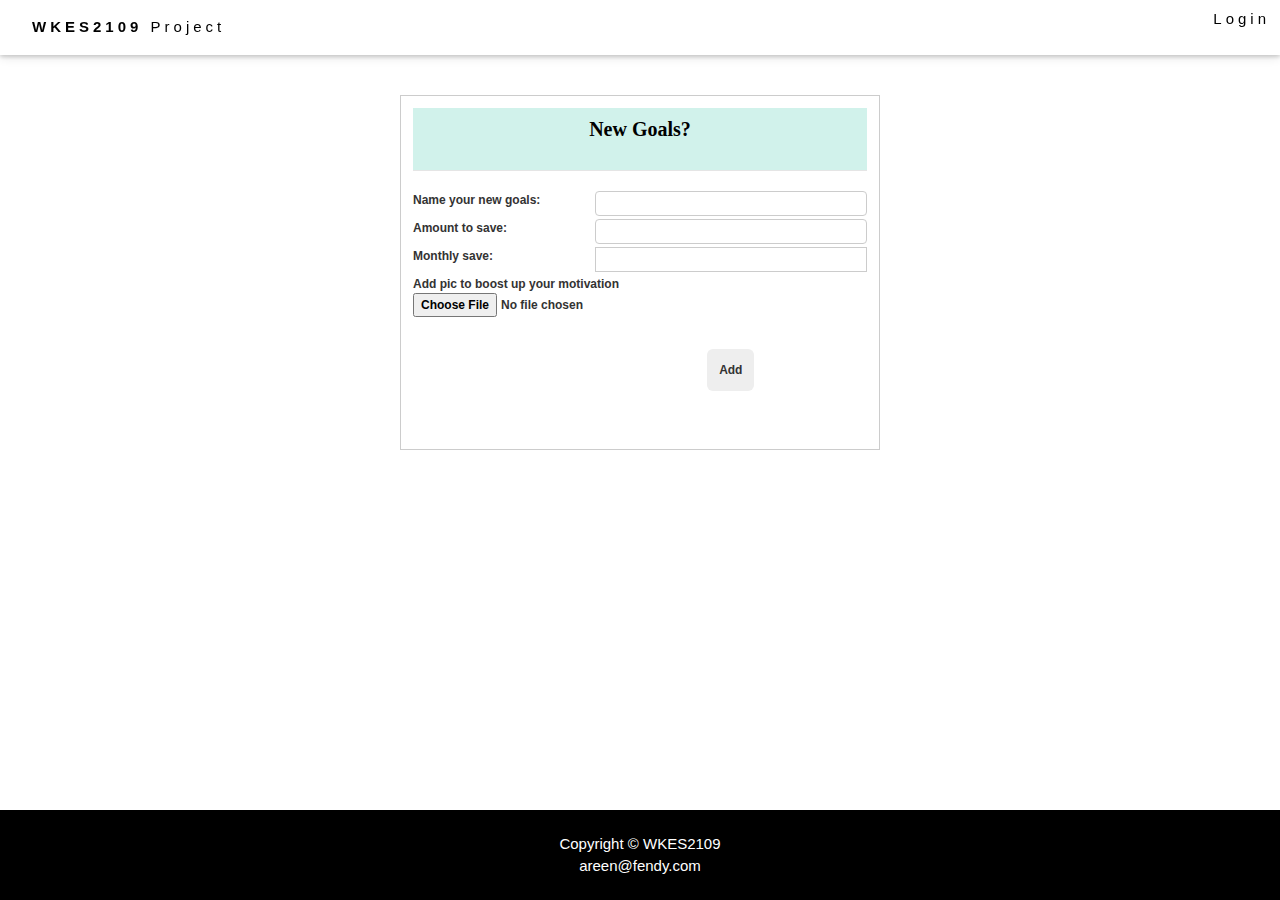
==== addgoal.html @ 77221e4b "Add files via upload" ====
<!DOCTYPE html>
<html lang="en">



<head>
<title>Personal Finance Management</title>
<link rel="stylesheet"
href=https://maxcdn.bootstrapcdn.com/bootstrap/3.3.7/css/bootstrap.min.css>
<script src=https://maxcdn.bootstrapcdn.com/bootstrap/3.3.7/js/bootstrap.min.js
</script>
<script src="https://code.jquery.com/jquery-3.3.1.js"></script>
<meta charset="utf-8">
<link rel="stylesheet" href="copycss.css">
</head>

<style>
body{
    margin-top: 50px; /* Add a top margin to avoid content overlay */
    margin-bottom: 50px;
}
* {
    box-sizing: border-box;
}
.myForm {
font-family: "Lucida Sans Unicode", "Lucida Grande", sans-serif;
font-size: 0.8em;
width: 40em;
padding: 1em;
border: 1px solid #ccc;
}

.myForm * {
box-sizing: border-box;
}

.myForm fieldset {
border: none;
padding: 0;
}

.myForm legend,
.myForm label {
padding: 0;
font-weight: bold;
}

.myForm label.choice {
font-size: 0.9em;
font-weight: normal;
}

.myForm label {
text-align: left;
display: block;
}

.myForm input[type="text"],
.myForm input[type="tel"],
.myForm input[type="email"],
.myForm input[type="datetime-local"],
.myForm input[type="password"],
.myForm select,
.myForm textarea {
float: right;
width: 60%;
border: 1px solid #ccc;
font-family: "Lucida Sans Unicode", "Lucida Grande", sans-serif;
font-size: 0.9em;
padding: 0.3em;
}

.myForm textarea {
height: 100px;
}

.myForm input[type="radio"],
.myForm input[type="checkbox"] {
margin-left: 40%;
}

.myForm button {
padding: 1em;
border-radius: 0.5em;
background: #eee;
border: none;
font-weight: bold;
margin-left: 40%;
margin-top: 1.8em;
}

.myForm button:hover {
background: #ccc;
cursor: pointer;
}
.footer {
   position: fixed;
   left: 0;
   bottom: 0;
   width: 100%;
   background-color: black;
   color: white;
   text-align: center;
}

</style>

<body>

<div class="w3-top">
  <ul class="w3-navbar w3-white w3-wide w3-padding-8 w3-card-2">
    <li>
      <a href="index.html" class="w3-margin-left"><b>WKES2109</b> Project</a>
    </li>
    
<!-- Float links to the right. Hide them on small screens -->
	<li class="w3-right w3-hide-small w3-dropdown-hover" style="padding-right: 10px;">
      		<p onclick="document.getElementById('id01').style.display='block'">Login</p>
	</li>

</ul>
</div>

<div id="id01" class="w3-modal">
	<div class="w3-modal-content w3-card-4 w3-animate-zoom" style="padding: 32px; max-width: 600px">
		<center>
	<fieldset style="width: 80%">
		<form method="post" action="">
			<table cellpadding="2" cellspacing="2" border="0">
				<tr>
					<td>Username</td>
					<td> <input type="text" name="username"></td>

				</tr>
				<tr>
					<td>Password</td>
					<td><input type="password" name="password"></td>
				</tr>
				
				<tr>
					<td> &nbsp;</td>
					<td><input style="color:green" type="submit" name="login" value="Login"></td>
					<td><a href="sign_up.html">Not a member? Sign Up now</a></td>
				</tr>
			</table>
		</form></fieldset></center>
	</div>
</div>



<br><br>
	
	<center><form class="myForm" method="get" enctype="multipart/form-data" action="">

<legend style="background-color: #D1F2EB; height: 3em;"><h4><b><font face="Cursive" color="black">New Goals? </font></b></h4></legend>
<p>
<label> Name your new goals:
<input type="text" name="new" required>
</label> 
</p>

<p>
<label> Amount to save:
<input type="text" name="amount" required>
</label> 
</p>

<p>
<label>Monthly save: 
<input type="email" name="email_address" required>
</label>
</p>

<p>
<label> Add pic to boost up your motivation
<input type="hidden" name="size" value="1000000">
<br>
<input type="file" name="image">
</label> 
</p>


<p><button>Add</button></p>
<br><br>
</form></center>

</body>

<br><br>
<div class="footer">
<br>
Copyright &copy; WKES2109
	<br> <a href="mailto:areen@fendy.com">areen@fendy.com</a>
<br>


<br>  
</div>
</html>
---- copycss.css ----
html{box-sizing:border-box}*,*:before,*:after{box-sizing:inherit}
/* Extract from normalize.css by Nicolas Gallagher and Jonathan Neal git.io/normalize */
html{-ms-text-size-adjust:100%;-webkit-text-size-adjust:100%}body{margin:0}
article,aside,details,figcaption,figure,footer,header,main,menu,nav,section,summary{display:block}
audio,canvas,progress,video{display:inline-block}progress{vertical-align:baseline}
audio:not([controls]){display:none;height:0}[hidden],template{display:none}
a{background-color:transparent;-webkit-text-decoration-skip:objects}
a:active,a:hover{outline-width:0}abbr[title]{border-bottom:none;text-decoration:underline;text-decoration:underline dotted}
dfn{font-style:italic}mark{background:#ff0;color:#000}
small{font-size:80%}sub,sup{font-size:75%;line-height:0;position:relative;vertical-align:baseline}
sub{bottom:-0.25em}sup{top:-0.5em}figure{margin:1em 40px}
img{border-style:none}svg:not(:root){overflow:hidden}
code,kbd,pre,samp{font-family:monospace,monospace;font-size:1em}
hr{box-sizing:content-box;height:0;overflow:visible}
button,input,select,textarea{font:inherit;margin:0}optgroup{font-weight:bold}
button,input{overflow:visible}button,select{text-transform:none}
button,html [type=button],[type=reset],[type=submit]{-webkit-appearance:button}
button::-moz-focus-inner, [type=button]::-moz-focus-inner, [type=reset]::-moz-focus-inner, [type=submit]::-moz-focus-inner{border-style:none;padding:0}
button:-moz-focusring, [type=button]:-moz-focusring, [type=reset]:-moz-focusring, [type=submit]:-moz-focusring{outline:1px dotted ButtonText}
fieldset{border:1px solid #c0c0c0;margin:0 2px;padding:.35em .625em .75em}
legend{color:inherit;display:table;max-width:100%;padding:0;white-space:normal}textarea{overflow:auto}
[type=checkbox],[type=radio]{padding:0}
[type=number]::-webkit-inner-spin-button,[type=number]::-webkit-outer-spin-button{height:auto}
[type=search]{-webkit-appearance:textfield;outline-offset:-2px}
[type=search]::-webkit-search-cancel-button,[type=search]::-webkit-search-decoration{-webkit-appearance:none}
::-webkit-input-placeholder{color:inherit;opacity:0.54}
::-webkit-file-upload-button{-webkit-appearance:button;font:inherit}
/* End extract */
html,body{font-family:Verdana,sans-serif;font-size:15px;line-height:1.5}html{overflow-x:hidden}
h1,h2,h3,h4,h5,h6,.w3-slim,.w3-wide{font-family:"Segoe UI",Arial,sans-serif}
h1{font-size:36px}h2{font-size:30px}h3{font-size:24px}h4{font-size:20px}h5{font-size:18px}h6{font-size:16px}
.w3-serif{font-family:"Times New Roman",Times,serif}
h1,h2,h3,h4,h5,h6{font-weight:400;margin:10px 0}.w3-wide{letter-spacing:4px}
h1 a,h2 a,h3 a,h4 a,h5 a,h6 a{font-weight:inherit}
hr{border:0;border-top:1px solid #eee;margin:20px 0}
img{margin-bottom:-5px}a{color:inherit}
.w3-image{max-width:100%;height:auto}
.w3-table,.w3-table-all{border-collapse:collapse;border-spacing:0;width:100%;display:table}
.w3-table-all{border:1px solid #ccc}
.w3-bordered tr,.w3-table-all tr{border-bottom:1px solid #ddd}
.w3-striped tbody tr:nth-child(even){background-color:#f1f1f1}
.w3-table-all tr:nth-child(odd){background-color:#fff}
.w3-table-all tr:nth-child(even){background-color:#f1f1f1}
.w3-hoverable tbody tr:hover,.w3-ul.w3-hoverable li:hover{background-color:#ccc}
.w3-centered tr th,.w3-centered tr td{text-align:center}
.w3-table td,.w3-table th,.w3-table-all td,.w3-table-all th{padding:8px 8px;display:table-cell;text-align:left;vertical-align:top}
.w3-table th:first-child,.w3-table td:first-child,.w3-table-all th:first-child,.w3-table-all td:first-child{padding-left:16px}
.w3-btn,.w3-btn-block{border:none;display:inline-block;outline:0;padding:6px 16px;vertical-align:middle;overflow:hidden;text-decoration:none!important;color:#fff;background-color:#000;text-align:center;cursor:pointer;white-space:nowrap}
.w3-btn:hover,.w3-btn-block:hover,.w3-btn-floating:hover,.w3-btn-floating-large:hover{box-shadow:0 8px 16px 0 rgba(0,0,0,0.2),0 6px 20px 0 rgba(0,0,0,0.19)}
.w3-btn,.w3-btn-floating,.w3-btn-floating-large,.w3-closenav,.w3-opennav,.w3-btn-block{-webkit-touch-callout:none;-webkit-user-select:none;-khtml-user-select:none;-moz-user-select:none;-ms-user-select:none;user-select:none}   
.w3-btn-floating,.w3-btn-floating-large{display:inline-block;text-align:center;color:#fff;background-color:#000;position:relative;overflow:hidden;z-index:1;padding:0;border-radius:50%;cursor:pointer;font-size:24px}
.w3-btn-floating{width:40px;height:40px;line-height:40px}.w3-btn-floating-large{width:56px;height:56px;line-height:56px}
.w3-disabled,.w3-btn:disabled,.w3-btn-floating:disabled,.w3-btn-floating-large:disabled{cursor:not-allowed;opacity:0.3}
.w3-btn.w3-disabled *,.w3-btn-block.w3-disabled,.w3-btn-floating.w3-disabled *,.w3-btn:disabled *,.w3-btn-floating:disabled *{pointer-events:none}
.w3-btn.w3-disabled:hover,.w3-btn-block.w3-disabled:hover,.w3-btn:disabled:hover,.w3-btn-floating.w3-disabled:hover,.w3-btn-floating:disabled:hover,
.w3-btn-floating-large.w3-disabled:hover,.w3-btn-floating-large:disabled:hover{box-shadow:none}
.w3-btn-group .w3-btn{float:left}.w3-btn-block{width:100%}
.w3-btn-bar .w3-btn{box-shadow:none;background-color:inherit;color:inherit;float:left}.w3-btn-bar .w3-btn:hover{background-color:#ccc}
.w3-badge,.w3-tag,.w3-sign{background-color:#000;color:#fff;display:inline-block;padding-left:8px;padding-right:8px;text-align:center}
.w3-badge{border-radius:50%}
ul.w3-ul{list-style-type:none;padding:0;margin:0}ul.w3-ul li{padding:6px 2px 6px 16px;border-bottom:1px solid #ddd}ul.w3-ul li:last-child{border-bottom:none}
.w3-tooltip,.w3-display-container{position:relative}.w3-tooltip .w3-text{display:none}.w3-tooltip:hover .w3-text{display:inline-block}
.w3-navbar{list-style-type:none;margin:0;padding:0;overflow:hidden}
.w3-navbar li{float:left}.w3-navbar li a,.w3-navitem,.w3-navbar li .w3-btn,.w3-navbar li .w3-input{display:block;padding:8px 16px}.w3-navbar li .w3-btn,.w3-navbar li .w3-input{border:none;outline:none;width:100%}
.w3-navbar li a:hover{color:#000;background-color:#ccc}
.w3-navbar .w3-dropdown-hover,.w3-navbar .w3-dropdown-click{position:static}
.w3-navbar .w3-dropdown-hover:hover,.w3-navbar .w3-dropdown-hover:first-child,.w3-navbar .w3-dropdown-click:hover{background-color:#ccc;color:#000}
.w3-navbar a,.w3-topnav a,.w3-sidenav a,.w3-dropdown-content a,.w3-accordion-content a,.w3-dropnav a{text-decoration:none!important}
.w3-navbar .w3-opennav.w3-right{float:right!important}.w3-topnav{padding:8px 8px}
.w3-topnav a{padding:0 8px;border-bottom:3px solid transparent;-webkit-transition:border-bottom .25s;transition:border-bottom .25s}
.w3-topnav a:hover{border-bottom:3px solid #fff}.w3-topnav .w3-dropdown-hover a{border-bottom:0}
.w3-opennav,.w3-closenav{color:inherit}.w3-opennav:hover,.w3-closenav:hover{cursor:pointer;opacity:0.8}
.w3-btn,.w3-btn-floating,.w3-dropnav a,.w3-btn-floating-large,.w3-btn-block, .w3-navbar a,.w3-sidenav a,.w3-pagination li a,.w3-hoverable tbody tr,.w3-hoverable li,
.w3-accordion-content a,.w3-dropdown-content a,.w3-dropdown-click:hover,.w3-dropdown-hover:hover,.w3-opennav,.w3-closenav,.w3-closebtn,*[class*="w3-hover-"]
{-webkit-transition:background-color .25s,color .15s,box-shadow .25s,opacity 0.25s,filter 0.25s,border 0.15s;transition:background-color .25s,color .15s,box-shadow .15s,opacity .25s,filter .25s,border .15s}
.w3-ripple:active{opacity:0.5}.w3-ripple{-webkit-transition:opacity 0s;transition:opacity 0s}
.w3-sidenav{height:100%;width:200px;background-color:#fff;position:fixed!important;z-index:1;overflow:auto}
.w3-sidenav a{padding:4px 2px 4px 16px}.w3-sidenav a:hover{background-color:#ccc}.w3-sidenav a,.w3-dropnav a{display:block}
.w3-sidenav .w3-dropdown-hover:hover,.w3-sidenav .w3-dropdown-hover:first-child,.w3-sidenav .w3-dropdown-click:hover,.w3-dropnav a:hover{background-color:#ccc;color:#000}
.w3-sidenav .w3-dropdown-hover,.w3-sidenav .w3-dropdown-click {width:100%}.w3-sidenav .w3-dropdown-hover .w3-dropdown-content,.w3-sidenav .w3-dropdown-click .w3-dropdown-content{min-width:100%}
.w3-main,#main{transition:margin-left .4s}
.w3-modal{z-index:3;display:none;padding-top:100px;position:fixed;left:0;top:0;width:100%;height:100%;overflow:auto;background-color:rgb(0,0,0);background-color:rgba(0,0,0,0.4)}
.w3-modal-content{margin:auto;background-color:#fff;position:relative;padding:0;outline:0;width:600px}.w3-closebtn{text-decoration:none;float:right;font-size:24px;font-weight:bold;color:inherit}
.w3-closebtn:hover,.w3-closebtn:focus{color:#000;text-decoration:none;cursor:pointer}
.w3-pagination{display:inline-block;padding:0;margin:0}.w3-pagination li{display:inline}
.w3-pagination li a{text-decoration:none;color:#000;float:left;padding:8px 16px}
.w3-pagination li a:hover{background-color:#ccc}
.w3-input-group,.w3-group{margin-top:24px;margin-bottom:24px}
.w3-input{padding:8px;display:block;border:none;border-bottom:1px solid #808080;width:100%}
.w3-label{color:#009688}.w3-input:not(:valid)~.w3-validate{color:#f44336}
.w3-select{padding:9px 0;width:100%;color:#000;border:1px solid transparent;border-bottom:1px solid #009688}
.w3-select select:focus{color:#000;border:1px solid #009688}.w3-select option[disabled]{color:#009688}
.w3-dropdown-click,.w3-dropdown-hover{position:relative;display:inline-block;cursor:pointer}
.w3-dropdown-hover:hover .w3-dropdown-content{display:block;z-index:1}
.w3-dropdown-content{cursor:auto;color:#000;background-color:#fff;display:none;position:absolute;min-width:100;margin:0;padding:0}
.w3-dropdown-content a{padding:6px 16px;display:block}
.w3-dropdown-content a:hover{background-color:#ccc}
.w3-accordion {width:100%;cursor:pointer}
.w3-accordion-content{cursor:auto;display:none;position:relative;width:100%;margin:0;padding:0}
.w3-accordion-content a{padding:6px 16px;display:block}.w3-accordion-content a:hover{background-color:#ccc}
.w3-progress-container{width:100%;height:1.5em;position:relative;background-color:#f1f1f1}
.w3-progressbar{background-color:#757575;height:100%;position:absolute;line-height:inherit}
input[type=checkbox].w3-check,input[type=radio].w3-radio{width:24px;height:24px;position:relative;top:6px}
input[type=checkbox].w3-check:checked+.w3-validate,input[type=radio].w3-radio:checked+.w3-validate{color:#009688} 
input[type=checkbox].w3-check:disabled+.w3-validate,input[type=radio].w3-radio:disabled+.w3-validate{color:#aaa}
.w3-responsive{overflow-x:auto}
.w3-container:after,.w3-panel:after,.w3-row:after,.w3-row-padding:after,.w3-topnav:after,.w3-clear:after,.w3-btn-group:before,.w3-btn-group:after,.w3-btn-bar:before,.w3-btn-bar:after
{content:"";display:table;clear:both}
.w3-col,.w3-half,.w3-third,.w3-twothird,.w3-threequarter,.w3-quarter{float:left;width:100%}
.w3-col.s1{width:8.33333%}
.w3-col.s2{width:16.66666%}
.w3-col.s3{width:24.99999%}
.w3-col.s4{width:33.33333%}
.w3-col.s5{width:41.66666%}
.w3-col.s6{width:49.99999%}
.w3-col.s7{width:58.33333%}
.w3-col.s8{width:66.66666%}
.w3-col.s9{width:74.99999%}
.w3-col.s10{width:83.33333%}
.w3-col.s11{width:91.66666%}
.w3-col.s12,.w3-half,.w3-third,.w3-twothird,.w3-threequarter,.w3-quarter{width:99.99999%}
@media only screen and (min-width:601px){
.w3-col.m1{width:8.33333%}
.w3-col.m2{width:16.66666%}
.w3-col.m3,.w3-quarter{width:24.99999%}
.w3-col.m4,.w3-third{width:33.33333%}
.w3-col.m5{width:41.66666%}
.w3-col.m6,.w3-half{width:49.99999%}
.w3-col.m7{width:58.33333%}
.w3-col.m8,.w3-twothird{width:66.66666%}
.w3-col.m9,.w3-threequarter{width:74.99999%}
.w3-col.m10{width:83.33333%}
.w3-col.m11{width:91.66666%}
.w3-col.m12{width:99.99999%}}
@media only screen and (min-width:993px){
.w3-col.l1{width:8.33333%}
.w3-col.l2{width:16.66666%}
.w3-col.l3,.w3-quarter{width:24.99999%}
.w3-col.l4,.w3-third{width:33.33333%}
.w3-col.l5{width:41.66666%}
.w3-col.l6,.w3-half{width:49.99999%}
.w3-col.l7{width:58.33333%}
.w3-col.l8,.w3-twothird{width:66.66666%}
.w3-col.l9,.w3-threequarter{width:74.99999%}
.w3-col.l10{width:83.33333%}
.w3-col.l11{width:91.66666%}
.w3-col.l12{width:99.99999%}}
.w3-content{max-width:980px;margin:auto}
.w3-rest{overflow:hidden}
.w3-hide{display:none!important}.w3-show-block,.w3-show{display:block!important}.w3-show-inline-block{display:inline-block!important}
@media (max-width:600px){.w3-modal-content{margin:0 10px;width:auto!important}.w3-modal{padding-top:30px}}
@media (max-width:768px){.w3-modal-content{width:500px}.w3-modal{padding-top:50px}}
@media (min-width:993px){.w3-modal-content{width:900px}}
@media screen and (max-width:600px){.w3-topnav a{display:block}.w3-navbar li:not(.w3-opennav){float:none;width:100%!important}.w3-navbar li.w3-right{float:none!important}}	
@media screen and (max-width:600px){.w3-topnav .w3-dropdown-hover .w3-dropdown-content,.w3-navbar .w3-dropdown-click .w3-dropdown-content,.w3-navbar .w3-dropdown-hover .w3-dropdown-content{position:relative}}	
@media screen and (max-width:600px){.w3-topnav,.w3-navbar{text-align:center}}
@media (max-width:600px){.w3-hide-small{display:none!important}}
@media (max-width:992px) and (min-width:601px){.w3-hide-medium{display:none!important}}
@media (min-width:993px){.w3-hide-large{display:none!important}}
@media screen and (max-width:992px){.w3-sidenav.w3-collapse{display:none}.w3-main{margin-left:0!important;margin-right:0!important}}
@media screen and (min-width:993px){.w3-sidenav.w3-collapse{display:block!important}}
.w3-top,.w3-bottom{position:fixed;width:100%;z-index:1}.w3-top{top:0}.w3-bottom{bottom:0}
.w3-overlay{position:fixed;display:none;width:100%;height:100%;top:0;left:0;right:0;bottom:0;background-color:rgba(0,0,0,0.5);z-index:2}
.w3-left{float:left!important}.w3-right{float:right!important}
.w3-tiny{font-size:10px!important}.w3-small{font-size:12px!important}
.w3-medium{font-size:15px!important}.w3-large{font-size:18px!important}
.w3-xlarge{font-size:24px!important}.w3-xxlarge{font-size:36px!important}
.w3-xxxlarge{font-size:48px!important}.w3-jumbo{font-size:64px!important}
.w3-vertical{word-break:break-all;line-height:1;text-align:center;width:0.6em}
.w3-left-align{text-align:left!important}.w3-right-align{text-align:right!important}
.w3-justify{text-align:justify!important}.w3-center{text-align:center!important}
.w3-display-topleft{position:absolute;left:0;top:0}.w3-display-topright{position:absolute;right:0;top:0}
.w3-display-bottomleft{position:absolute;left:0;bottom:0}.w3-display-bottomright{position:absolute;right:0;bottom:0}
.w3-display-middle{position:absolute;top:50%;left:50%;transform:translate(-50%,-50%);-ms-transform:translate(-50%,-50%)}
.w3-display-left{position:absolute;top:50%;left:0%;transform:translate(0%,-50%);-ms-transform:translate(-0%,-50%)}
.w3-display-right{position:absolute;top:50%;right:0%;transform:translate(0%,-50%);-ms-transform:translate(0%,-50%)}
.w3-display-topmiddle{position:absolute;left:50%;top:0;transform:translate(-50%,0%);-ms-transform:translate(-50%,0%)}
.w3-display-bottommiddle{position:absolute;left:50%;bottom:0;transform:translate(-50%,0%);-ms-transform:translate(-50%,0%)}
.w3-display-container:hover .w3-display-hover{display:block}.w3-display-container:hover span.w3-display-hover{display:inline-block}.w3-display-hover{display:none}
.w3-circle{border-radius:50%!important}
.w3-round-small{border-radius:2px!important}.w3-round,.w3-round-medium{border-radius:4px!important}
.w3-round-large{border-radius:8px!important}.w3-round-xlarge{border-radius:16px!important}
.w3-round-xxlarge{border-radius:32px!important}.w3-round-jumbo{border-radius:64px!important}
.w3-border-0{border:0!important}.w3-border{border:1px solid #ccc!important}
.w3-border-top{border-top:1px solid #ccc!important}.w3-border-bottom{border-bottom:1px solid #ccc!important}
.w3-border-left{border-left:1px solid #ccc!important}.w3-border-right{border-right:1px solid #ccc!important}
.w3-margin{margin:16px!important}.w3-margin-0{margin:0!important}
.w3-margin-top{margin-top:16px!important}.w3-margin-bottom{margin-bottom:16px!important}
.w3-margin-left{margin-left:16px!important}.w3-margin-right{margin-right:16px!important}
.w3-section{margin-top:16px!important;margin-bottom:16px!important}
.w3-padding-tiny{padding:2px 4px!important}.w3-padding-small{padding:4px 8px!important}
.w3-padding-medium,.w3-padding,.w3-form{padding:8px 16px!important}
.w3-padding-large{padding:12px 24px!important}.w3-padding-xlarge{padding:16px 32px!important}
.w3-padding-xxlarge{padding:24px 48px!important}.w3-padding-jumbo{padding:32px 64px!important}
.w3-padding-4{padding-top:4px!important;padding-bottom:4px!important}
.w3-padding-8{padding-top:8px!important;padding-bottom:8px!important}
.w3-padding-12{padding-top:12px!important;padding-bottom:12px!important}
.w3-padding-16{padding-top:16px!important;padding-bottom:16px!important}
.w3-padding-24{padding-top:24px!important;padding-bottom:24px!important}
.w3-padding-32{padding-top:32px!important;padding-bottom:32px!important}
.w3-padding-48{padding-top:48px!important;padding-bottom:48px!important}
.w3-padding-64{padding-top:64px!important;padding-bottom:64px!important}
.w3-padding-128{padding-top:128px!important;padding-bottom:128px!important}
.w3-padding-0{padding:0!important}
.w3-padding-top{padding-top:8px!important}.w3-padding-bottom{padding-bottom:8px!important}
.w3-padding-left{padding-left:16px!important}.w3-padding-right{padding-right:16px!important}
.w3-topbar{border-top:6px solid #ccc!important}.w3-bottombar{border-bottom:6px solid #ccc!important}
.w3-leftbar{border-left:6px solid #ccc!important}.w3-rightbar{border-right:6px solid #ccc!important}
.w3-row-padding,.w3-row-padding>.w3-half,.w3-row-padding>.w3-third,.w3-row-padding>.w3-twothird,.w3-row-padding>.w3-threequarter,.w3-row-padding>.w3-quarter,.w3-row-padding>.w3-col{padding:0 8px}
.w3-spin{animation:w3-spin 2s infinite linear;-webkit-animation:w3-spin 2s infinite linear}
@-webkit-keyframes w3-spin{0%{-webkit-transform:rotate(0deg);transform:rotate(0deg)}100%{-webkit-transform:rotate(359deg);transform:rotate(359deg)}}
@keyframes w3-spin{0%{-webkit-transform:rotate(0deg);transform:rotate(0deg)}100%{-webkit-transform:rotate(359deg);transform:rotate(359deg)}}
.w3-container{padding:0.01em 16px}
.w3-panel{padding:0.01em 16px;margin-top:16px!important;margin-bottom:16px!important}
.w3-example{background-color:#f1f1f1;padding:0.01em 16px}
.w3-code,.w3-codespan{font-family:Consolas,"courier new";font-size:16px}
.w3-code{line-height:1.4;width:auto;background-color:#fff;padding:8px 12px;border-left:4px solid #4CAF50;word-wrap:break-word}
.w3-codespan{color:crimson;background-color:#f1f1f1;padding-left:4px;padding-right:4px;font-size:110%}
.w3-example,.w3-code{margin:20px 0}.w3-card{border:1px solid #ccc}
.w3-card-2,.w3-example{box-shadow:0 2px 4px 0 rgba(0,0,0,0.16),0 2px 10px 0 rgba(0,0,0,0.12)!important}
.w3-card-4,.w3-hover-shadow:hover{box-shadow:0 4px 8px 0 rgba(0,0,0,0.2),0 6px 20px 0 rgba(0,0,0,0.19)!important}
.w3-card-8{box-shadow:0 8px 16px 0 rgba(0,0,0,0.2),0 6px 20px 0 rgba(0,0,0,0.19)!important}
.w3-card-12{box-shadow:0 12px 16px 0 rgba(0,0,0,0.24),0 17px 50px 0 rgba(0,0,0,0.19)!important}
.w3-card-16{box-shadow:0 16px 24px 0 rgba(0,0,0,0.22),0 25px 55px 0 rgba(0,0,0,0.21)!important}
.w3-card-24{box-shadow:0 24px 24px 0 rgba(0,0,0,0.2),0 40px 77px 0 rgba(0,0,0,0.22)!important}
.w3-animate-fading{-webkit-animation:fading 10s infinite;animation:fading 10s infinite}
@-webkit-keyframes fading{0%{opacity:0}50%{opacity:1}100%{opacity:0}}
@keyframes fading{0%{opacity:0}50%{opacity:1}100%{opacity:0}}
.w3-animate-opacity{-webkit-animation:opac 0.8s;animation:opac 0.8s}
@-webkit-keyframes opac{from{opacity:0} to{opacity:1}}
@keyframes opac{from{opacity:0} to{opacity:1}}
.w3-animate-top{position:relative;-webkit-animation:animatetop 0.4s;animation:animatetop 0.4s}
@-webkit-keyframes animatetop{from{top:-300px;opacity:0} to{top:0;opacity:1}}
@keyframes animatetop{from{top:-300px;opacity:0} to{top:0;opacity:1}}
.w3-animate-left{position:relative;-webkit-animation:animateleft 0.4s;animation:animateleft 0.4s}
@-webkit-keyframes animateleft{from{left:-300px;opacity:0} to{left:0;opacity:1}}
@keyframes animateleft{from{left:-300px;opacity:0} to{left:0;opacity:1}}
.w3-animate-right{position:relative;-webkit-animation:animateright 0.4s;animation:animateright 0.4s}
@-webkit-keyframes animateright{from{right:-300px;opacity:0} to{right:0;opacity:1}}
@keyframes animateright{from{right:-300px;opacity:0} to{right:0;opacity:1}}
.w3-animate-bottom{position:relative;-webkit-animation:animatebottom 0.4s;animation:animatebottom 0.4s}
@-webkit-keyframes animatebottom{from{bottom:-300px;opacity:0} to{bottom:0px;opacity:1}}
@keyframes animatebottom{from{bottom:-300px;opacity:0} to{bottom:0;opacity:1}}
.w3-animate-zoom {-webkit-animation:animatezoom 0.6s;animation:animatezoom 0.6s}
@-webkit-keyframes animatezoom{from{-webkit-transform:scale(0)} to{-webkit-transform:scale(1)}}
@keyframes animatezoom{from{transform:scale(0)} to{transform:scale(1)}}
.w3-animate-input{-webkit-transition:width 0.4s ease-in-out;transition:width 0.4s ease-in-out}.w3-animate-input:focus{width:100%!important}
.w3-opacity,.w3-hover-opacity:hover{opacity:0.60;filter:alpha(opacity=60);-webkit-backface-visibility:hidden}
.w3-opacity-off,.w3-hover-opacity-off:hover{opacity:1;filter:alpha(opacity=100);-webkit-backface-visibility:hidden}
.w3-opacity-max{opacity:0.25;filter:alpha(opacity=25);-webkit-backface-visibility:hidden}
.w3-opacity-min{opacity:0.75;filter:alpha(opacity=75);-webkit-backface-visibility:hidden}
.w3-greyscale-max,.w3-grayscale-max,.w3-hover-greyscale:hover,.w3-hover-grayscale:hover{-webkit-filter:grayscale(100%);filter:grayscale(100%)}
.w3-greyscale,.w3-grayscale{-webkit-filter:grayscale(75%);filter:grayscale(75%)}
.w3-greyscale-min,.w3-grayscale-min{-webkit-filter:grayscale(50%);filter:grayscale(50%)}
.w3-sepia{-webkit-filter:sepia(75%);filter:sepia(75%)}
.w3-sepia-max,.w3-hover-sepia:hover{-webkit-filter:sepia(100%);filter:sepia(100%)}
.w3-sepia-min{-webkit-filter:sepia(50%);filter:sepia(50%)}
.w3-text-shadow{text-shadow:1px 1px 0 #444}.w3-text-shadow-white{text-shadow:1px 1px 0 #ddd}
.w3-transparent{background-color:transparent!important}
.w3-hover-none:hover{box-shadow:none!important;background-color:transparent!important}
/* Colors */
.w3-amber,.w3-hover-amber:hover{color:#000!important;background-color:#ffc107!important}
.w3-aqua,.w3-hover-aqua:hover{color:#000!important;background-color:#00ffff!important}
.w3-blue,.w3-hover-blue:hover{color:#fff!important;background-color:#2196F3!important}
.w3-light-blue,.w3-hover-light-blue:hover{color:#000!important;background-color:#87CEEB!important}
.w3-brown,.w3-hover-brown:hover{color:#fff!important;background-color:#795548!important}
.w3-cyan,.w3-hover-cyan:hover{color:#000!important;background-color:#00bcd4!important}
.w3-blue-grey,.w3-hover-blue-grey:hover,.w3-blue-gray,.w3-hover-blue-gray:hover{color:#fff!important;background-color:#607d8b!important}
.w3-green,.w3-hover-green:hover{color:#fff!important;background-color:#4CAF50!important}
.w3-light-green,.w3-hover-light-green:hover{color:#000!important;background-color:#8bc34a!important}
.w3-indigo,.w3-hover-indigo:hover{color:#fff!important;background-color:#3f51b5!important}
.w3-khaki,.w3-hover-khaki:hover{color:#000!important;background-color:#f0e68c!important}
.w3-lime,.w3-hover-lime:hover{color:#000!important;background-color:#cddc39!important}
.w3-orange,.w3-hover-orange:hover{color:#000!important;background-color:#ff9800!important}
.w3-deep-orange,.w3-hover-deep-orange:hover{color:#fff!important;background-color:#ff5722!important}
.w3-pink,.w3-hover-pink:hover{color:#fff!important;background-color:#e91e63!important}
.w3-purple,.w3-hover-purple:hover{color:#fff!important;background-color:#9c27b0!important}
.w3-deep-purple,.w3-hover-deep-purple:hover{color:#fff!important;background-color:#673ab7!important}
.w3-red,.w3-hover-red:hover{color:#fff!important;background-color:#f44336!important}
.w3-sand,.w3-hover-sand:hover{color:#000!important;background-color:#fdf5e6!important}
.w3-teal,.w3-hover-teal:hover{color:#fff!important;background-color:#009688!important}
.w3-yellow,.w3-hover-yellow:hover{color:#000!important;background-color:#ffeb3b!important}
.w3-white,.w3-hover-white:hover{color:#000!important;background-color:#fff!important}
.w3-black,.w3-hover-black:hover{color:#fff!important;background-color:#000!important}
.w3-grey,.w3-hover-grey:hover,.w3-gray,.w3-hover-gray:hover{color:#000!important;background-color:#9e9e9e!important}
.w3-light-grey,.w3-hover-light-grey:hover,.w3-light-gray,.w3-hover-light-gray:hover{color:#000!important;background-color:#f1f1f1!important}
.w3-dark-grey,.w3-hover-dark-grey:hover,.w3-dark-gray,.w3-hover-dark-gray:hover{color:#fff!important;background-color:#616161!important}
.w3-pale-red,.w3-hover-pale-red:hover{color:#000!important;background-color:#ffdddd!important}
.w3-pale-green,.w3-hover-pale-green:hover{color:#000!important;background-color:#ddffdd!important}
.w3-pale-yellow,.w3-hover-pale-yellow:hover{color:#000!important;background-color:#ffffcc!important}
.w3-pale-blue,.w3-hover-pale-blue:hover{color:#000!important;background-color:#ddffff!important}
.w3-text-amber,.w3-hover-text-amber:hover{color:#ffc107!important}
.w3-text-aqua,.w3-hover-text-aqua:hover{color:#00ffff!important}
.w3-text-blue,.w3-hover-text-blue:hover{color:#2196F3!important}
.w3-text-light-blue,.w3-hover-text-light-blue:hover{color:#87CEEB!important}
.w3-text-brown,.w3-hover-text-brown:hover{color:#795548!important}
.w3-text-cyan,.w3-hover-text-cyan:hover{color:#00bcd4!important}
.w3-text-blue-grey,.w3-hover-text-blue-grey:hover,.w3-text-blue-gray,.w3-hover-text-blue-gray:hover{color:#607d8b!important}
.w3-text-green,.w3-hover-text-green:hover{color:#4CAF50!important}
.w3-text-light-green,.w3-hover-text-light-green:hover{color:#8bc34a!important}
.w3-text-indigo,.w3-hover-text-indigo:hover{color:#3f51b5!important}
.w3-text-khaki,.w3-hover-text-khaki:hover{color:#b4aa50!important}
.w3-text-lime,.w3-hover-text-lime:hover{color:#cddc39!important}
.w3-text-orange,.w3-hover-text-orange:hover{color:#ff9800!important}
.w3-text-deep-orange,.w3-hover-text-deep-orange:hover{color:#ff5722!important}
.w3-text-pink,.w3-hover-text-pink:hover{color:#e91e63!important}
.w3-text-purple,.w3-hover-text-purple:hover{color:#9c27b0!important}
.w3-text-deep-purple,.w3-hover-text-deep-purple:hover{color:#673ab7!important}
.w3-text-red,.w3-hover-text-red:hover{color:#f44336!important}
.w3-text-sand,.w3-hover-text-sand:hover{color:#fdf5e6!important}
.w3-text-teal,.w3-hover-text-teal:hover{color:#009688!important}
.w3-text-yellow,.w3-hover-text-yellow:hover{color:#d2be0e!important}
.w3-text-white,.w3-hover-text-white:hover{color:#fff!important}
.w3-text-black,.w3-hover-text-black:hover{color:#000!important}
.w3-text-grey,.w3-hover-text-grey:hover,.w3-text-gray,.w3-hover-text-gray:hover{color:#757575!important}
.w3-text-light-grey,.w3-hover-text-light-grey:hover,.w3-text-light-gray,.w3-hover-text-light-gray:hover{color:#f1f1f1!important}
.w3-text-dark-grey,.w3-hover-text-dark-grey:hover,.w3-text-dark-gray,.w3-hover-text-dark-gray:hover{color:#3a3a3a!important}
.w3-border-amber,.w3-hover-border-amber:hover{border-color:#ffc107!important}
.w3-border-aqua,.w3-hover-border-aqua:hover{border-color:#00ffff!important}
.w3-border-blue,.w3-hover-border-blue:hover{border-color:#2196F3!important}
.w3-border-light-blue,.w3-hover-border-light-blue:hover{border-color:#87CEEB!important}
.w3-border-brown,.w3-hover-border-brown:hover{border-color:#795548!important}
.w3-border-cyan,.w3-hover-border-cyan:hover{border-color:#00bcd4!important}
.w3-border-blue-grey,.w3-hover-border-blue-grey:hover,.w3-border-blue-gray,.w3-hover-border-blue-gray:hover{border-color:#607d8b!important}
.w3-border-green,.w3-hover-border-green:hover{border-color:#4CAF50!important}
.w3-border-light-green,.w3-hover-border-light-green:hover{border-color:#8bc34a!important}
.w3-border-indigo,.w3-hover-border-indigo:hover{border-color:#3f51b5!important}
.w3-border-khaki,.w3-hover-border-khaki:hover{border-color:#f0e68c!important}
.w3-border-lime,.w3-hover-border-lime:hover{border-color:#cddc39!important}
.w3-border-orange,.w3-hover-border-orange:hover{border-color:#ff9800!important}
.w3-border-deep-orange,.w3-hover-border-deep-orange:hover{border-color:#ff5722!important}
.w3-border-pink,.w3-hover-border-pink:hover{border-color:#e91e63!important}
.w3-border-purple,.w3-hover-border-purple:hover{border-color:#9c27b0!important}
.w3-border-deep-purple,.w3-hover-border-deep-purple:hover{border-color:#673ab7!important}
.w3-border-red,.w3-hover-border-red:hover{border-color:#f44336!important}
.w3-border-sand,.w3-hover-border-sand:hover{border-color:#fdf5e6!important}
.w3-border-teal,.w3-hover-border-teal:hover{border-color:#009688!important}
.w3-border-yellow,.w3-hover-border-yellow:hover{border-color:#ffeb3b!important}
.w3-border-white,.w3-hover-border-white:hover{border-color:#fff!important}
.w3-border-black,.w3-hover-border-black:hover{border-color:#000!important}
.w3-border-grey,.w3-hover-border-grey:hover,.w3-border-gray,.w3-hover-border-gray:hover{border-color:#9e9e9e!important}
.w3-border-light-grey,.w3-hover-border-light-grey:hover,.w3-border-light-gray,.w3-hover-border-light-gray:hover{border-color:#f1f1f1!important}
.w3-border-dark-grey,.w3-hover-border-dark-grey:hover,.w3-border-dark-gray,.w3-hover-border-dark-gray:hover{border-color:#616161!important}
.w3-border-pale-red,.w3-hover-border-pale-red:hover{border-color:#ffe7e7!important}.w3-border-pale-green,.w3-hover-border-pale-green:hover{border-color:#e7ffe7!important}
.w3-border-pale-yellow,.w3-hover-border-pale-yellow:hover{border-color:#ffffcc!important}.w3-border-pale-blue,.w3-hover-border-pale-blue:hover{border-color:#e7ffff!important}

.w3-section1
{
margin-top: 16px !important;
margin-bottom: 16px !important
}
.w3-btn1
{
color: black;
border-radius: 12px;
font-size: 20px;
background-color: #e7e7e7;
}
input[type=text] {
 width: 130px;
 box-sizing: border-box;
 border: 2px solid #ccc;
 border-radius: 4px;
 font-size: 16px;
 background-color: white;
 background-image: url('assets/Images/search.jpg');
 background-size: 50px 50px;
 background-repeat: no-repeat;
 padding: 12px 20px 12px 40px;
 -webkit-transition: width 0.4s ease-in-out;
 transition: width 0.4s ease-in-out;
}

input[type=text]:focus {
 width: 50%;
}
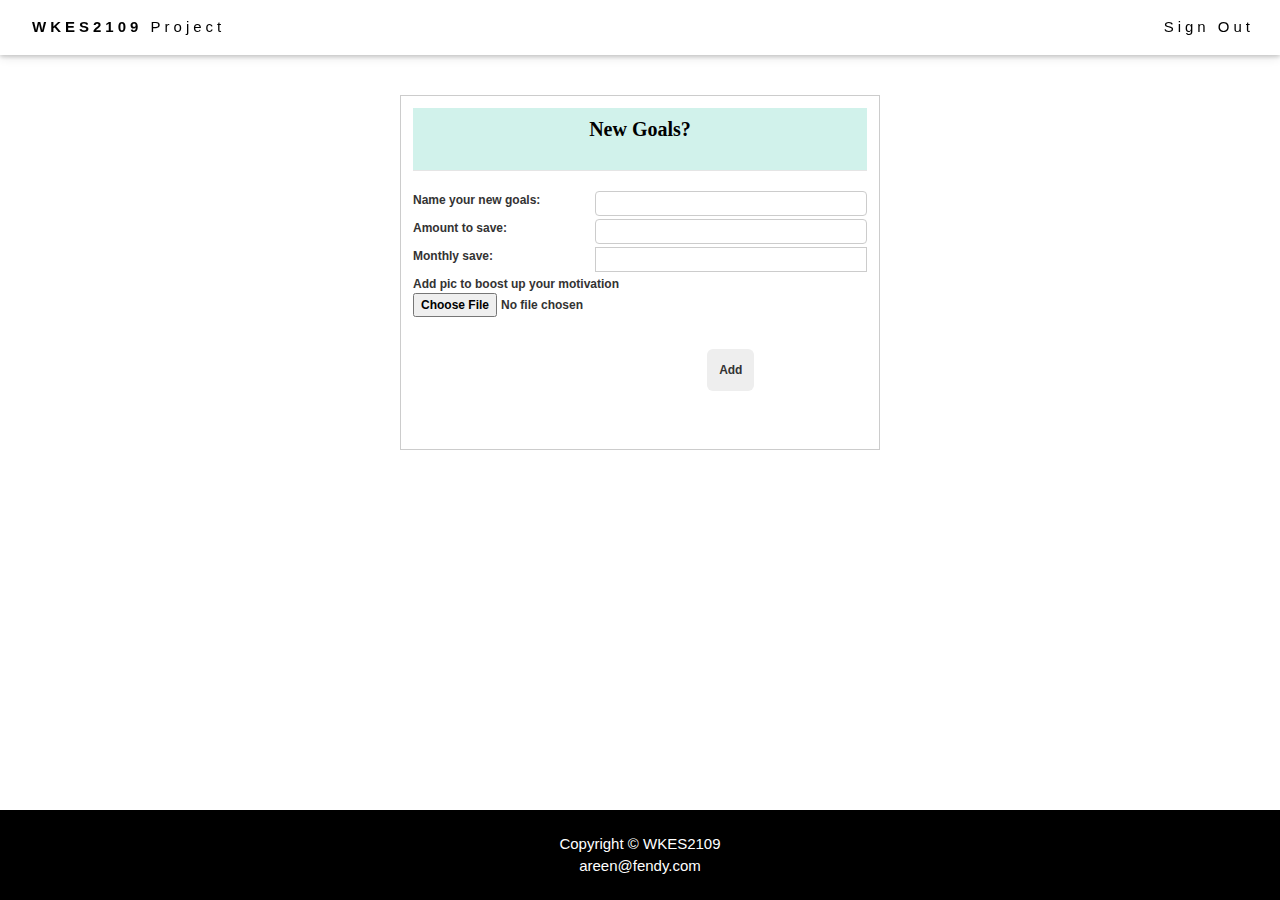
==== commit 21b715d1: "Add files via upload" ====
--- a/addgoal.html
+++ b/addgoal.html
@@ -114,37 +114,11 @@
     </li>
     
 <!-- Float links to the right. Hide them on small screens -->
-	<li class="w3-right w3-hide-small w3-dropdown-hover" style="padding-right: 10px;">
-      		<p onclick="document.getElementById('id01').style.display='block'">Login</p>
-	</li>
+  <li class="w3-right w3-hide-small w3-dropdown-hover" style="padding-right: 10px;">
+          <a href="index.html">Sign Out</a>
+  </li>
 
 </ul>
-</div>
-
-<div id="id01" class="w3-modal">
-	<div class="w3-modal-content w3-card-4 w3-animate-zoom" style="padding: 32px; max-width: 600px">
-		<center>
-	<fieldset style="width: 80%">
-		<form method="post" action="">
-			<table cellpadding="2" cellspacing="2" border="0">
-				<tr>
-					<td>Username</td>
-					<td> <input type="text" name="username"></td>
-
-				</tr>
-				<tr>
-					<td>Password</td>
-					<td><input type="password" name="password"></td>
-				</tr>
-				
-				<tr>
-					<td> &nbsp;</td>
-					<td><input style="color:green" type="submit" name="login" value="Login"></td>
-					<td><a href="sign_up.html">Not a member? Sign Up now</a></td>
-				</tr>
-			</table>
-		</form></fieldset></center>
-	</div>
 </div>
 
 
